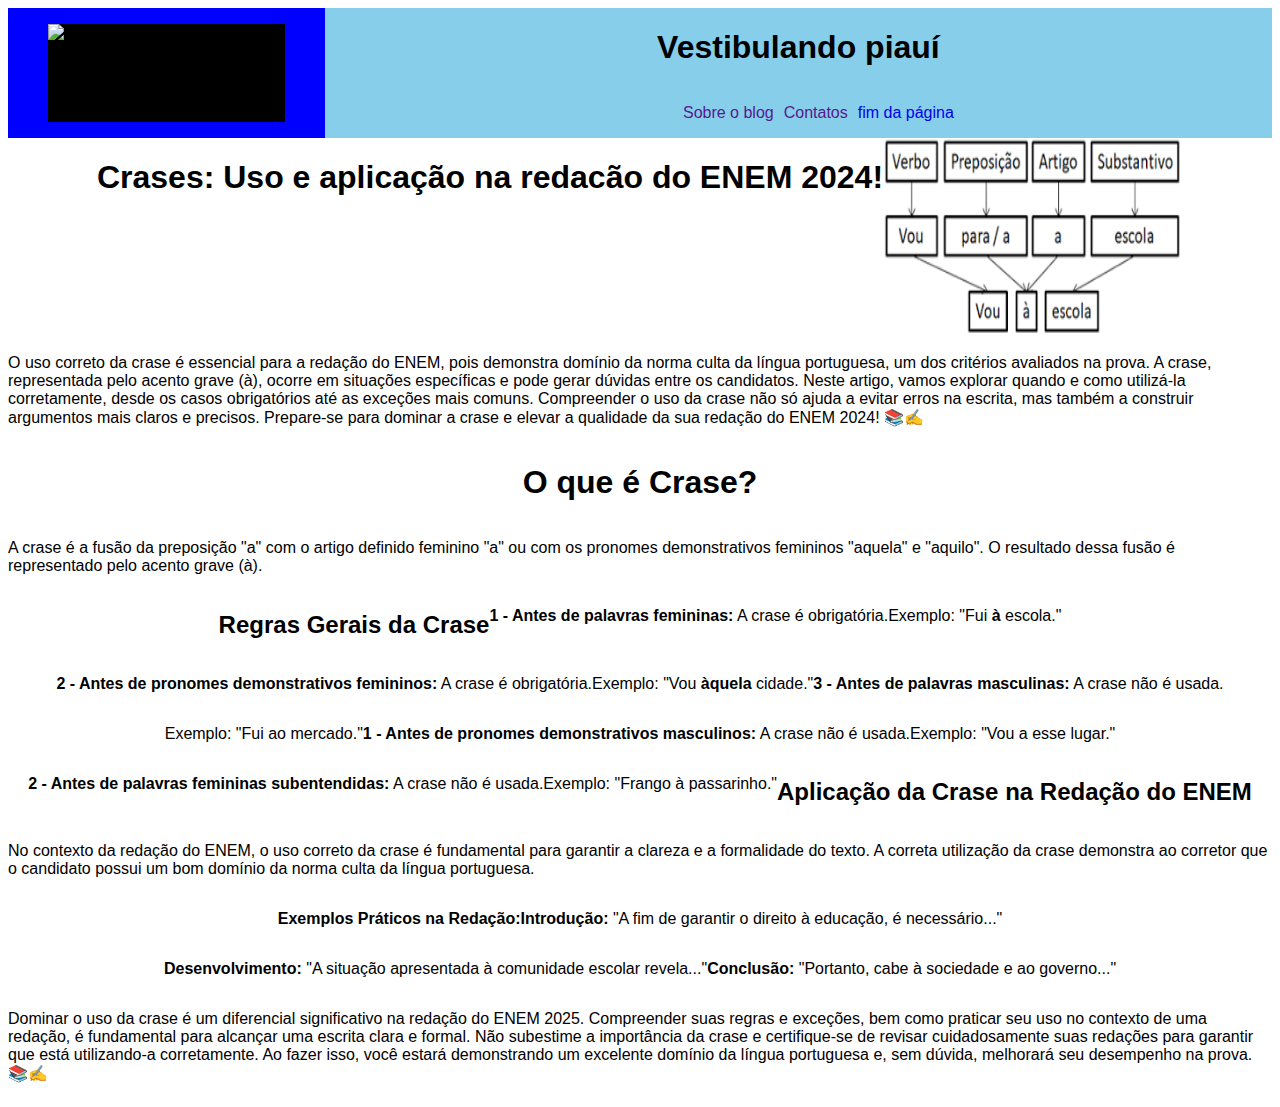
==== VESTIBULANDO - PIAUÍ/BLOG-ENEM/crase/crase.html @ 010ad7f6 "criei e adicionei os arquivos" ====
<!DOCTYPE html>
<html lang="en">

<head>
  <link rel="stylesheet" href="crase.css">
  <meta charset="UTF-8">
  <meta name="viewport" content="width=device-width, initial-scale=1.0">
  <title>Crases</title>
  <link rel="stylesheet" href="../global.css">
  <link rel="stylesheet" href="../globalArticle.css">
</head>

<body>
  <header>
    <figure>
      <img src="https://www.onlygfx.com/wp-content/uploads/2015/12/spiral-circle-logo-template-768x691.jpg"
        alt="Logo" />
    </figure>
    <div class="headerRight">
      <h1 class="titulo">Vestibulando piauí</h1>
      <nav>
        <ul>
          <li><a href="">Sobre o blog</a></li>
          <li><a href="">Contatos</a></li>
          <li><a href="#fim">fim da página</a></li>
        </ul>
      </nav>
  </header>

  <main>

    <section>

      <h1>Crases: Uso e aplicação na redacão do ENEM 2024!</h1>

      <img
        src="[data-uri]"
        alt="crase relação">

      <p>
        O uso correto da crase é essencial para a redação do ENEM, pois demonstra domínio da norma culta da língua
        portuguesa, um dos critérios avaliados na prova. A crase, representada pelo acento grave (à), ocorre em
        situações específicas e pode gerar dúvidas entre os candidatos. Neste artigo, vamos explorar quando e como
        utilizá-la corretamente, desde os casos obrigatórios até as exceções mais comuns. Compreender o uso da crase não
        só ajuda a evitar erros na escrita, mas também a construir argumentos mais claros e precisos. Prepare-se para
        dominar a crase e elevar a qualidade da sua redação do ENEM 2024! 📚✍️
      </p>


      <h1>
        <strong>
          O que é Crase?
        </strong>
      </h1>


      <p>
        A crase é a fusão da preposição "a" com o artigo definido feminino "a" ou com os pronomes demonstrativos
        femininos "aquela" e "aquilo". O resultado dessa fusão é representado pelo acento grave (à).
      </p>


      <h2>Regras Gerais da Crase</h2>
      <p><strong>1 - Antes de palavras femininas:</strong> A crase é obrigatória.</p>
      <p>Exemplo: "Fui <strong>à</strong> escola."</p>
      <p><strong>2 - Antes de pronomes demonstrativos femininos:</strong> A crase é obrigatória.</p>
      <p>Exemplo: "Vou <strong>àquela</strong> cidade."</p>
      <p><strong>3 - Antes de palavras masculinas:</strong> A crase não é usada.</p>
      <p>Exemplo: "Fui ao mercado."</p>



      <p><strong>1 - Antes de pronomes demonstrativos masculinos:</strong> A crase não é usada.</p>
      <p>Exemplo: "Vou a esse lugar."</p>
      <p><strong>2 - Antes de palavras femininas subentendidas:</strong> A crase não é usada.</p>
      <p>Exemplo: "Frango à passarinho."</p>
      <h2>Aplicação da Crase na Redação do ENEM</h2>
      <p>No contexto da redação do ENEM, o uso correto da crase é fundamental para garantir a clareza e a formalidade do
        texto. A correta utilização da crase demonstra ao corretor que o candidato possui um bom domínio da norma culta
        da língua portuguesa.</p>

      <p><strong>Exemplos Práticos na Redação:</strong></p>
      <p><strong>Introdução:</strong> "A fim de garantir o direito à educação, é necessário..."</p>
      <p><strong>Desenvolvimento:</strong> "A situação apresentada à comunidade escolar revela..."</p>
      <p><strong>Conclusão:</strong> "Portanto, cabe à sociedade e ao governo..."</p>

      
      <p>Dominar o uso da crase é um diferencial significativo na redação do ENEM 2025. Compreender suas regras e
        exceções, bem como praticar seu uso no contexto de uma redação, é fundamental para alcançar uma escrita clara e
        formal. Não subestime a importância da crase e certifique-se de revisar cuidadosamente suas redações para
        garantir que está utilizando-a corretamente. Ao fazer isso, você estará demonstrando um excelente domínio da
        língua portuguesa e, sem dúvida, melhorará seu desempenho na prova. 📚✍️</p>
      
      </section>

  </main>


</body>

</html>
---- VESTIBULANDO - PIAUÍ/BLOG-ENEM/crase/crase.css ----
.joker {
    display: flex;
    justify-content: center;
    text-align: center
    ;
    align-items: center;
}

main section div {
    display: flex;
    flex-direction: column;
    justify-content: center;

}

main h1 {
    display: flex;
    flex-direction: column;
    text-align: center;
}
---- VESTIBULANDO - PIAUÍ/BLOG-ENEM/global.css ----
body {
    color: black;
    background-color: white;
    font-family:'Lucida Sans', 'Lucida Sans Regular', 'Lucida Grande', 'Lucida Sans Unicode', Geneva, Verdana, sans-serif
  }

  
  
  header {
    background-color:blue;
    display: flex;
    justify-content: space-between;
  }
  header figure {
    width: 20%;
    background-color:black;;
  }
  
  .headerRight {
    width: 80%;
    background-color:rgb(135, 206, 235);;
    display: flex;
    flex-direction: column;
    align-items: center;
    justify-content: center;
    
  
  }
  
  nav ul {
    display: flex;
    gap: 10px;
    text-decoration: none;
  }
  nav ul li a {
    text-decoration: none;
  }
  
  nav ul li {
    list-style: none;
  }
  
  
  body {
    font-family: 'poppins', sans-serif;
  }
  
  section {
    justify-content: center;
    display: flex;
    flex-wrap: wrap;
  }
  header img {
    width: 100px;
    height: 100px;
  }
  


  footer {
    justify-content: space-between;
    display: flex;
    border: 1px solid blue;
    flex-direction: column;
    text-align: center;
    background-color:#ffc54a;
  }
---- VESTIBULANDO - PIAUÍ/BLOG-ENEM/globalArticle.css ----
/* .seca {
    height: 300px;
    width: 600px;
justify-content: center;
align-items: center
}

.vacina {
    height: 300px;
    width: 600px;
    justify-content: center;
align-items: center;


} */


article {
    
    display: flex;
    justify-content: center;
align-items: center;
flex-direction: column;



}



article p {
text-align: justify;
}

/* .escola {
    height: 300px;
    width: 300px;
} */


img {
    height: 200px;
    width: 300px;

}

footer {
    width: 100%;
    height: 250px;
}
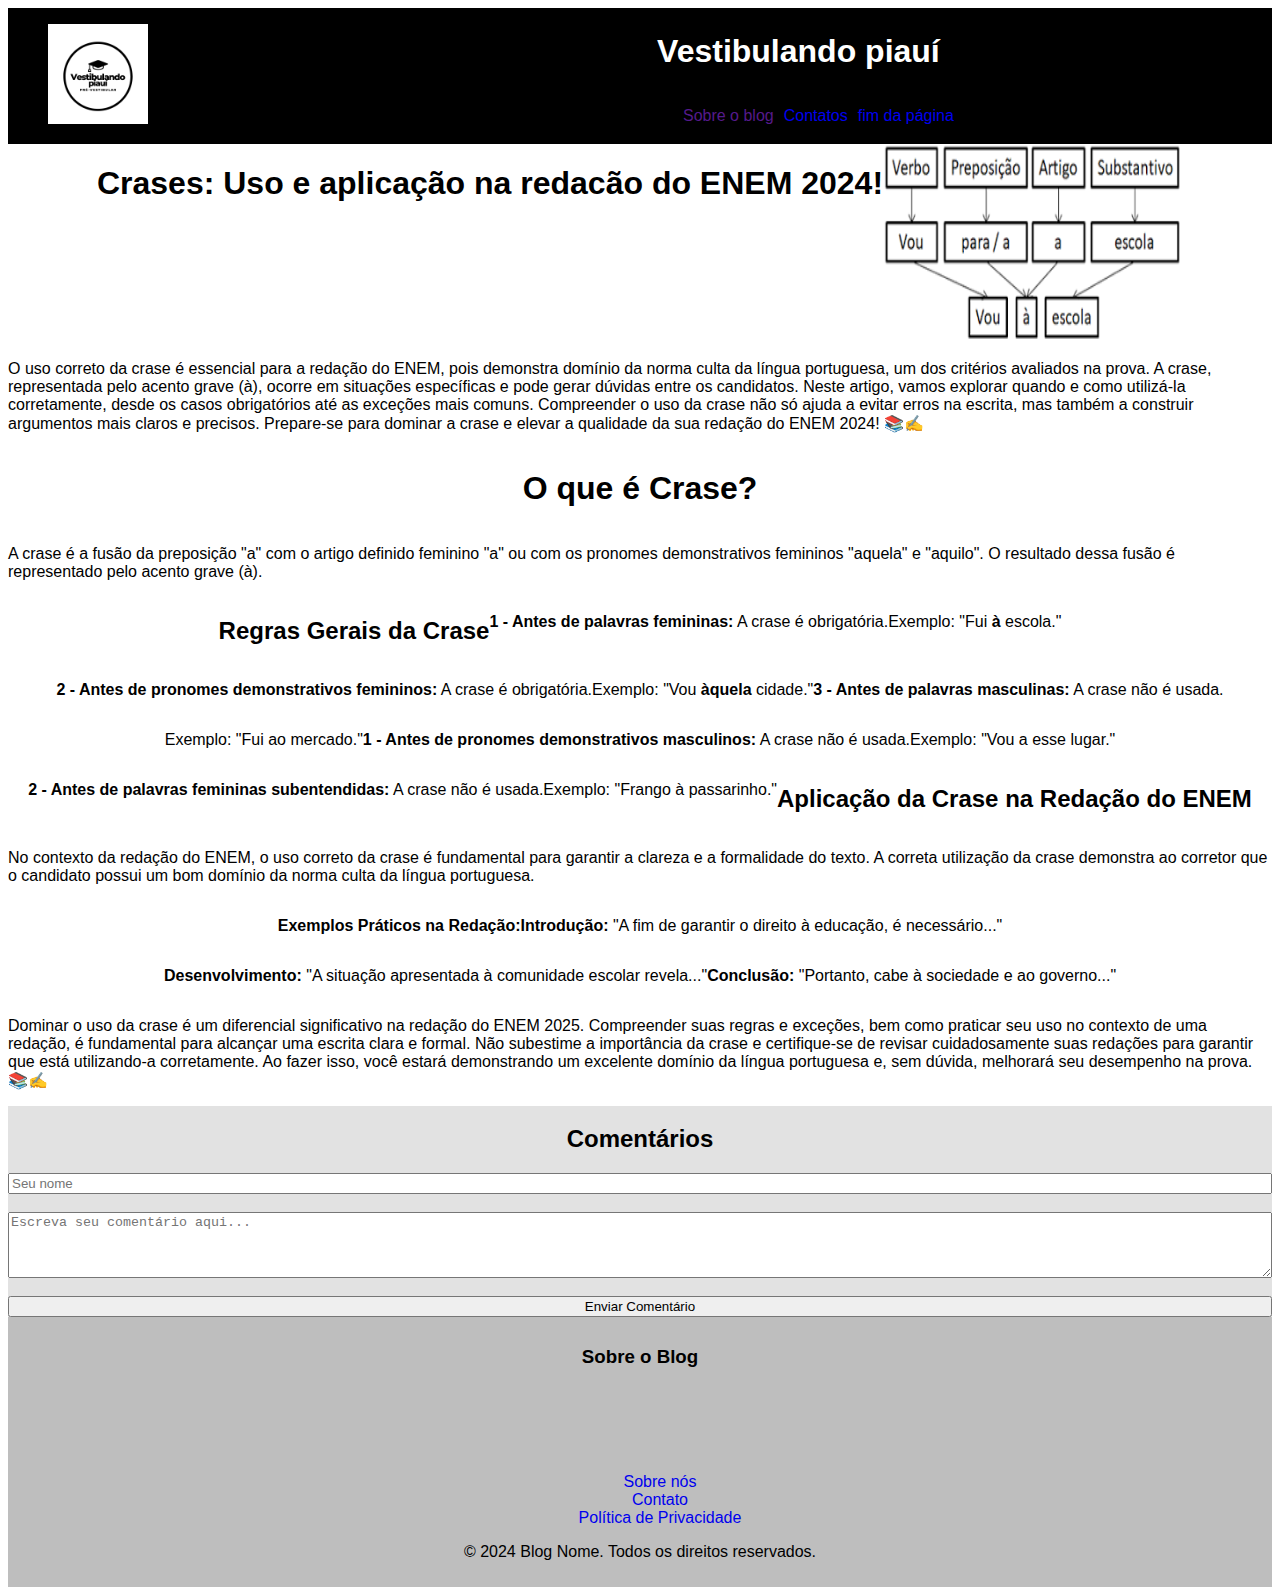
==== commit 8faf6061: "terminei geral" ====
--- a/VESTIBULANDO - PIAUÍ/BLOG-ENEM/crase/crase.html
+++ b/VESTIBULANDO - PIAUÍ/BLOG-ENEM/crase/crase.html
@@ -13,7 +13,7 @@
 <body>
   <header>
     <figure>
-      <img src="https://www.onlygfx.com/wp-content/uploads/2015/12/spiral-circle-logo-template-768x691.jpg"
+      <img src="../Logotipo Azul e Branco Faculdade Curso Escola .png"
         alt="Logo" />
     </figure>
     <div class="headerRight">
@@ -21,7 +21,7 @@
       <nav>
         <ul>
           <li><a href="">Sobre o blog</a></li>
-          <li><a href="">Contatos</a></li>
+          <li><a href="#conta">Contatos</a></li>
           <li><a href="#fim">fim da página</a></li>
         </ul>
       </nav>
@@ -84,16 +84,56 @@
       <p><strong>Desenvolvimento:</strong> "A situação apresentada à comunidade escolar revela..."</p>
       <p><strong>Conclusão:</strong> "Portanto, cabe à sociedade e ao governo..."</p>
 
-      
+
       <p>Dominar o uso da crase é um diferencial significativo na redação do ENEM 2025. Compreender suas regras e
         exceções, bem como praticar seu uso no contexto de uma redação, é fundamental para alcançar uma escrita clara e
         formal. Não subestime a importância da crase e certifique-se de revisar cuidadosamente suas redações para
         garantir que está utilizando-a corretamente. Ao fazer isso, você estará demonstrando um excelente domínio da
         língua portuguesa e, sem dúvida, melhorará seu desempenho na prova. 📚✍️</p>
-      
-      </section>
+
+
+        <div class="comment-section">
+          <h2>Comentários</h2>
+          <div id="comments"></div>
+          <input type="text" id="nameInput" placeholder="Seu nome" /><br />
+          <textarea
+            id="commentInput"
+            rows="4"
+            cols="50"
+            placeholder="Escreva seu comentário aqui..."
+          ></textarea
+          ><br />
+          <button onclick="addComment()">Enviar Comentário
+        </div>
+
+
+
+    </section>
 
   </main>
+
+  <footer id="#conta">
+    <h3>Sobre o Blog</h3>
+    <div class="footer-conteiner">
+      <!-- Coluna de navegação -->
+     
+      <div class="footerA">
+        <ul>
+          <li><a class="joker" href="/sobre">Sobre nós</a></li>
+          <li><a class="joker" href="/contato">Contato</a></li>
+          <li><a class="joker"  href="/privacidade">Política de Privacidade</a></li>
+        </ul>
+      
+      </div>
+
+      <!-- Coluna de copyright -->
+      <div class="footer-section">
+        <p>&copy; 2024 Blog Nome. Todos os direitos reservados.</p>
+      </div>
+    </div>
+  </footer>
+
+  <script src="../index.js"></script>
 
 
 </body>
--- a/VESTIBULANDO - PIAUÍ/BLOG-ENEM/global.css
+++ b/VESTIBULANDO - PIAUÍ/BLOG-ENEM/global.css
@@ -4,28 +4,27 @@
     font-family:'Lucida Sans', 'Lucida Sans Regular', 'Lucida Grande', 'Lucida Sans Unicode', Geneva, Verdana, sans-serif
   }
 
-  
-  
   header {
-    background-color:blue;
+    background-color: black;
     display: flex;
     justify-content: space-between;
+    color: white;
   }
+  
   header figure {
     width: 20%;
-    background-color:black;;
+    background-color: black;
   }
   
   .headerRight {
     width: 80%;
-    background-color:rgb(135, 206, 235);;
+    background-color: black;
     display: flex;
     flex-direction: column;
     align-items: center;
     justify-content: center;
-    
+  }
   
-  }
   
   nav ul {
     display: flex;
@@ -51,19 +50,69 @@
     flex-wrap: wrap;
   }
   header img {
+  
     width: 100px;
     height: 100px;
   }
+
   
-
-
   footer {
     justify-content: space-between;
     display: flex;
-    border: 1px solid blue;
+    border: 1px solid bebebe;
     flex-direction: column;
     text-align: center;
-    background-color:#ffc54a;
+    background-color: #bebebe;
+    width: 100%;
+    bottom: 0;
+    left: 0;
+    padding: 10px 0;
+  }
+
+  .footer ul li a {
+    text-decoration: none;
+  
+  }
+  
+  .joker {
+    text-decoration: none;
+    display: flex;
+    flex-direction: column;
+   
+  }
+  
+  .footerA ul li{
+  
+    text-decoration: none;
+    list-style: none;
   }
 
 
+  .comment-section {
+    width: 100%;
+    margin: 0 auto;
+    background-color: #dddd;
+    display: flex;
+    justify-content: center;
+    flex-direction: column;
+    text-align: center;
+  }
+  
+  .comment {
+    border-bottom: 1px solid #ddd;
+    padding: 10px 0;
+    display: flex;
+    justify-content: center;
+    flex-direction: column;
+  
+  }
+  
+  .comment p {
+    margin: 5px 0;
+  
+  }
+  
+  .comment strong {
+    font-weight: bold;
+    border: 1px black solid;
+  }